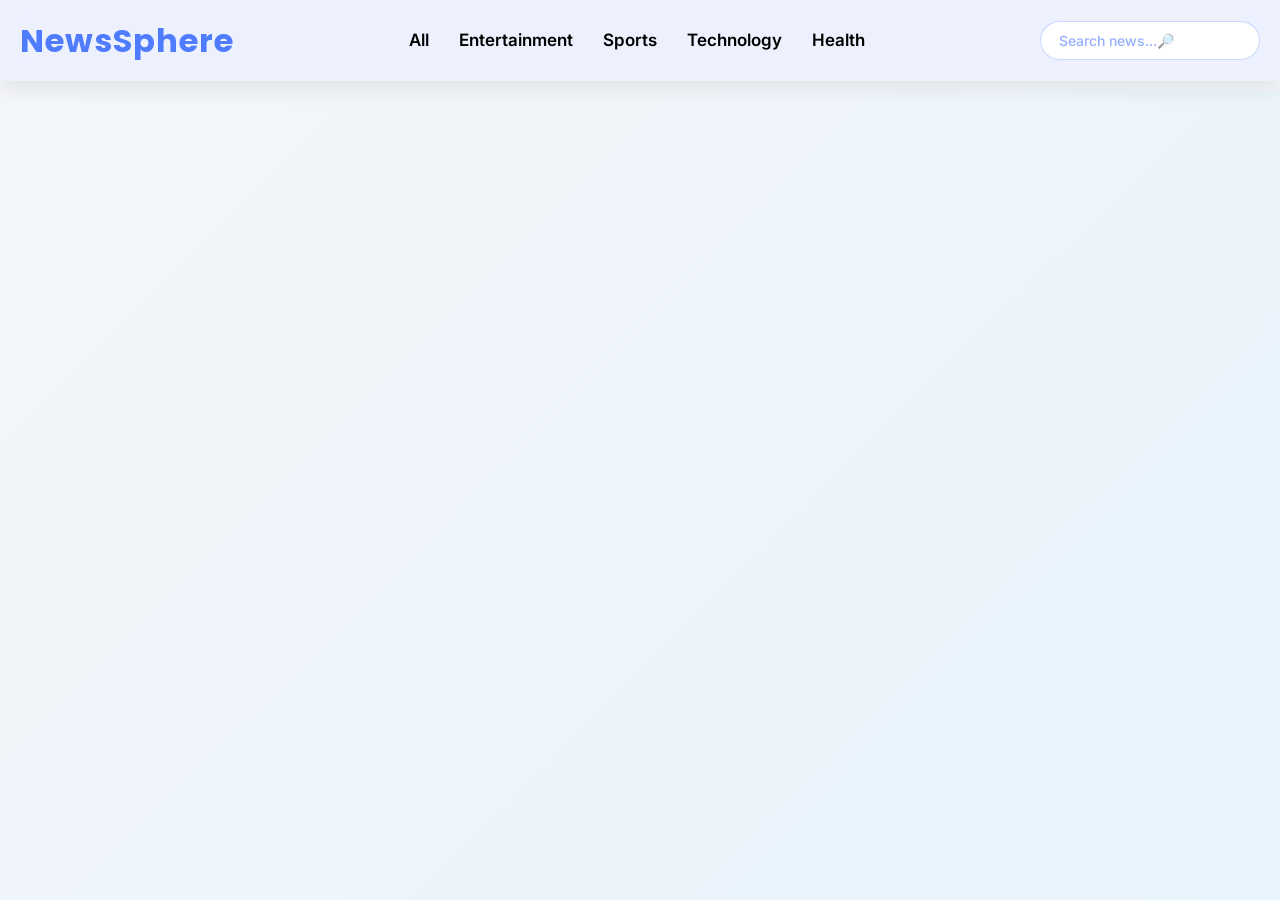
==== Entertainment.html @ 1bde7719 "News Website using API And Load More and Search Funtionality" ====
<!DOCTYPE html>
<html lang="en">
<head>
    <meta charset="UTF-8">
    <meta name="viewport" content="width=device-width, initial-scale=1.0">
    <title>New Nav</title>
    <link rel="stylesheet" href="Newav1.css">
    <!-- FontAwesome Link -->
 <link rel="stylesheet" href="https://cdnjs.cloudflare.com/ajax/libs/font-awesome/6.7.2/css/all.min.css" integrity="sha512-Evv84Mr4kqVGRNSgIGL/F/aIDqQb7xQ2vcrdIwxfjThSH8CSR7PBEakCr51Ck+w+/U6swU2Im1vVX0SVk9ABhg==" crossorigin="anonymous" referrerpolicy="no-referrer" />
</head>
<body>
    
 <header>
 <nav>

<div class="logo">
  <h1>NewsSphere</h1>
</div>



<ul class="nav-ul">
    <li class="nav-li"><a class="nav-a" href="All.html">All</a></li>
    <li class="nav-li"><a class="nav-a" href="Entertainment.html">Entertainment</a></li>
    <li class="nav-li"><a class="nav-a" href="Sports.html">Sports</a></li>
    <li class="nav-li"><a class="nav-a" href="Technology.html">Technology</a></li>
    <li class="nav-li"><a class="nav-a" href="Health.html">Health</a></li>
</ul>

    <!-- <button class="sign-up">Book a Table</button> -->
<div class="form-user">
       <form onsubmit="UserSearch(event)">
  <input type="text" id="user_input" placeholder="Search news...🔎" />
  <!-- <button type="submit">Search</button> -->
</form>
</div>

<div class="bar">
   <i onclick="Hambuger()" class="fa-solid fa-bars "></i>
</div>

    </nav>
<div class="hambuger-hide">
            <div  onclick="Hambuger()" class="close-menu"><i class="fa-solid fa-xmark "></i></div>
    <ul class="ham-hide-nav-ul">
    <li class="ham-hide-nav-li"><a class="ham-hide-nav-a" href="#">All</a></li>
    <li class="ham-hide-nav-li"><a class="ham-hide-nav-a" href="#">Entertainment</a></li>
    <li class="ham-hide-nav-li"><a class="ham-hide-nav-a" href="#">Sports</a></li>
    <li class="ham-hide-nav-li"><a class="ham-hide-nav-a" href="#">Technology</a></li>
    <li class="ham-hide-nav-li"><a class="ham-hide-nav-a" href="#">Health</a></li>
   <!-- <button class="sign-up">Book a Table</button> -->


    </ul>
</div>

 </header>

 <section>
    <div class="backdrop" onclick="Hambuger()"></div>



 </section>

 <section  class="hero-section">


<div class="news-container">

</div>
   <button class="loadmore" onclick="loadMoreNews()">Load More</button>
 </section>



<script>

</script>

<script src="Entertainment.js"></script>

</body>
</html>
---- Newav1.css ----
@import url('https://fonts.googleapis.com/css2?family=Poppins:wght@400;500;600;700&display=swap');
@import url('https://fonts.googleapis.com/css2?family=Inter:wght@400;500;600&display=swap');

/* CSS Variables for Consistency */
:root {
    --primary-color: #4f7cff;
    --secondary-color: #222;
    --bg-color: #f4f6f9;
    --card-bg: #ffffff;
    --text-color: #1f2937;
    --muted-text: #6b7280;
    --shadow: rgba(0, 0, 0, 0.08);
    --transition: all 0.3s ease;
}

/* Reset */
* {
    margin: 0;
    padding: 0;
    box-sizing: border-box;
    font-family: 'Inter', sans-serif;
}

h1, h2, h3, h4, h5, h6 {
    font-family: 'Poppins', sans-serif;
}

body::-webkit-scrollbar {
    display: none;
}

body {
    background: var(--bg-color);
    line-height: 1.6;
}

/* Header & Nav */
header {
    position: relative;
}

nav {
    display: flex;
    align-items: center;
    justify-content: space-between;
    background: rgba(235, 240, 255, 0.85);
    backdrop-filter: blur(12px);
    box-shadow: 0 8px 20px var(--shadow);
    width: 100%;
    padding: 15px 20px;
    position: fixed;
    top: 0;
    z-index: 100;
}

.logo h1 {
    font-size: 28px;
    font-weight: 700;
    color: var(--primary-color);
    cursor: pointer;
    letter-spacing: 1px;
}

/* Search Form */
.form-user form {
    display: flex;
    align-items: center;
    gap: 10px;
}

.form-user input {
    padding: 10px 18px;
    width: 220px;
    border-radius: 25px;
    border: 1px solid rgba(79, 124, 255, 0.3);
    outline: none;
    font-size: 14px;
    background: white;
    color: var(--secondary-color);
    transition: var(--transition);
}

.form-user input::placeholder {
    color: rgba(79, 124, 255, 0.6);
    font-weight: 500;
}

.form-user input:focus {
    border-color: var(--primary-color);
    box-shadow: 0 0 0 4px rgba(79, 124, 255, 0.15);
}

.form-user button {
    background: var(--primary-color);
    border: none;
    border-radius: 50%;
    width: 40px;
    height: 40px;
    color: white;
    cursor: pointer;
    transition: var(--transition);
}

.form-user button:hover {
    background: #3a5fc7;
}

/* Nav Links (Desktop) */
.nav-ul {
    display: none;
    list-style: none;
    gap: 30px;
    align-items: center;
}

.nav-ul .nav-li .nav-a {
  background-image: linear-gradient(
    to right,
    #4f7cff,
    #4f7cff 50%,
    #000000 50%
  );
  background-size: 200% 100%;
  background-position: -100%;
  display: inline-block;
  padding: 5px 0;
  position: relative;
  -webkit-background-clip: text;
  -webkit-text-fill-color: transparent;
  transition: all 0.3s ease-in-out;
  font-weight: 600;
  font-size: 17px;

}

.nav-ul .nav-li .nav-a::before {
  content: '';
  background: #4f7cff;
  display: block;
  position: absolute;
  bottom: -3px;
  left: 0;
  width: 0;
  height: 3px;
  transition: all 0.3s ease-in-out;
}
.nav-ul .nav-li .nav-a:hover 
{
  background-position: 0;
}
.nav-ul .nav-li .nav-a:hover::before {
  width:100%;
  
}
.nav-ul .nav-li .nav-a:active
{
  color: #4f7cff!important;
}
/* Hamburger Menu */
.bar i {
    font-size: 22px;
    cursor: pointer;
    color: var(--secondary-color);
    padding: 8px;
    border-radius: 50%;
    transition: var(--transition);
}

.bar i:hover {
    background: rgba(79, 124, 255, 0.15);
    color: var(--primary-color);
}

.hamburger-hide {
    width: 280px;
    height: 100vh;
    position: fixed;
    right: -100%;
    top: 0;
    background: rgba(20, 20, 30, 0.95);
    backdrop-filter: blur(15px);
    color: white;
    z-index: 200;
    transition: right 0.5s ease;
    padding-top: 70px;
    display: flex;
    flex-direction: column;
}

.hamburger-show {
    right: 0;
}

.ham-hide-nav-ul {
    list-style: none;
    display: flex;
    flex-direction: column;
    gap: 25px;
    padding-left: 20px;
}

.ham-hide-nav-ul .ham-hide-nav-li .ham-hide-nav-a {
    font-size: 20px;
    font-weight: 600;
    color: white;
    text-decoration: none;
    transition: var(--transition);
}

.ham-hide-nav-ul .ham-hide-nav-li .ham-hide-nav-a:hover {
    color: var(--primary-color);
    transform: scale(1.05);
}

.close-menu {
    position: absolute;
    top: 20px;
    right: 20px;
    cursor: pointer;
}

.close-menu i {
    font-size: 30px;
    color: white;
    transition: var(--transition);
}

.close-menu:hover i {
    color: #ff4d4d;
    transform: rotate(90deg);
}

/* Backdrop */
.backdrop {
    display: none;
    position: fixed;
    top: 0;
    left: 0;
    width: 100%;
    height: 100%;
    background: rgba(0, 0, 0, 0.45);
    backdrop-filter: blur(2px);
    z-index: 99;
}

.backdrop-show {
    display: block;
}

/* Hero Section */
.hero-section {
    margin-top: 90px;
    padding: 24px;
    background: linear-gradient(135deg, var(--bg-color) 0%, #e8f4fd 100%);
    min-height: calc(100vh - 90px);
}

.news-container {
    display: grid;
    grid-template-columns: repeat(auto-fit, minmax(300px, 1fr));
    gap: 24px;
    margin-bottom: 40px;
}

/* News Cards */
.first-news {
    background: var(--card-bg);
    border-radius: 16px;
    overflow: hidden;
    min-height: 450px;
    box-shadow: 0 8px 24px var(--shadow);
    display: flex;
    flex-direction: column;
    transition: transform 0.25s ease, box-shadow 0.25s ease;
}

.first-news:hover {
    transform: translateY(-4px);
    box-shadow: 0 16px 40px rgba(0, 0, 0, 0.15);
}

.news_img_container {
    width: 100%;
    height: 200px;
    overflow: hidden;
}

.news_img_container img {
    width: 100%;
    height: 100%;
    object-fit: cover;
    loading: lazy; /* Lazy loading */
}

.news-title-container {
    padding: 16px 20px 0;
}

.news-title-container h2 {
    font-size: 20px;
    font-weight: 600;
    color: var(--text-color);
    line-height: 1.3;
}

.news-description-container {
    padding: 12px 20px;
}

.news-description-container p {
    font-size: 15px;
    color: #4b5563;
    line-height: 1.5;
    display: -webkit-box;
    -webkit-box-orient: vertical;
    -webkit-line-clamp: 4;
    overflow: hidden;
}

.bottom-news-container {
    margin-top: auto;
    padding: 14px 20px;
    border-top: 1px solid #e5e7eb;
    display: flex;
    justify-content: space-between;
    align-items: center;
}

.news-author-container h5,
.news-date-container h5 {
    font-size: 13px;
    color: var(--muted-text);
    font-weight: 500;
}

/* Load More Button */
.loadmore {
    display: none;
    padding: 14px 28px;
    background: var(--primary-color);
    color: white;
    border: none;
    border-radius: 12px;
    font-size: 16px;
    font-weight: 600;
    margin: 0 auto;
    cursor: pointer;
    transition: var(--transition);
}

.loadmore:hover {
    background: #3a5fc7;
    transform: scale(1.05);
}

/* Footer */
footer {
    background: var(--secondary-color);
    color: white;
    text-align: center;
    padding: 20px;
    margin-top: 40px;
}

.hambuger-hide{
     background-color: rgba(27, 27, 27, 0.447);
    backdrop-filter: blur(10px);
    width: 280px;
    position: fixed;
    height: 100vh;
    right: -39rem;
    top: 0;
    transition: all .6s linear;
    color: white;
    z-index: 100;
}
.hambuger-show {
    right: 0;
    
}
 .side{
    left: 0;
    
}

.ham-hide-nav-ul {
    color: white;
    margin-top: 70px;
    display: flex;
    align-items: center;
    justify-content: center;
    list-style: none;
    gap: 20px;
    flex-direction: column;
 padding: 20px 0 0 0;
}

.ham-hide-nav-ul .ham-hide-nav-li .ham-hide-nav-a{
   
    text-decoration: none;
    color: rgb(255, 255, 255);
    font-size: 25px;
 
}

/* Media Queries */
@media (max-width: 768px) {
    .news-container {
        grid-template-columns: repeat(auto-fit, minmax(280px, 1fr));
        gap: 20px;
    }
    .news-title-container h2 {
        font-size: 18px;
    }
    .news-description-container p {
        font-size: 14px;
    }
}

@media (max-width: 480px) {
    .bottom-news-container {
        flex-direction: column;
        align-items: flex-start;
        gap: 6px;
    }
    .form-user input {
        width: 180px;
    }
}

@media (min-width: 768px) {
    .logo h1 {
        font-size: 32px;
    }
    .nav-ul {
        display: flex;
    }
    .bar {
        display: none;
    }
    .hamburger-hide {
        display: none;
    }
}

@media (min-width: 1200px) {
    .news-container {
        grid-template-columns: repeat(auto-fit, minmax(350px, 1fr));
    }
}
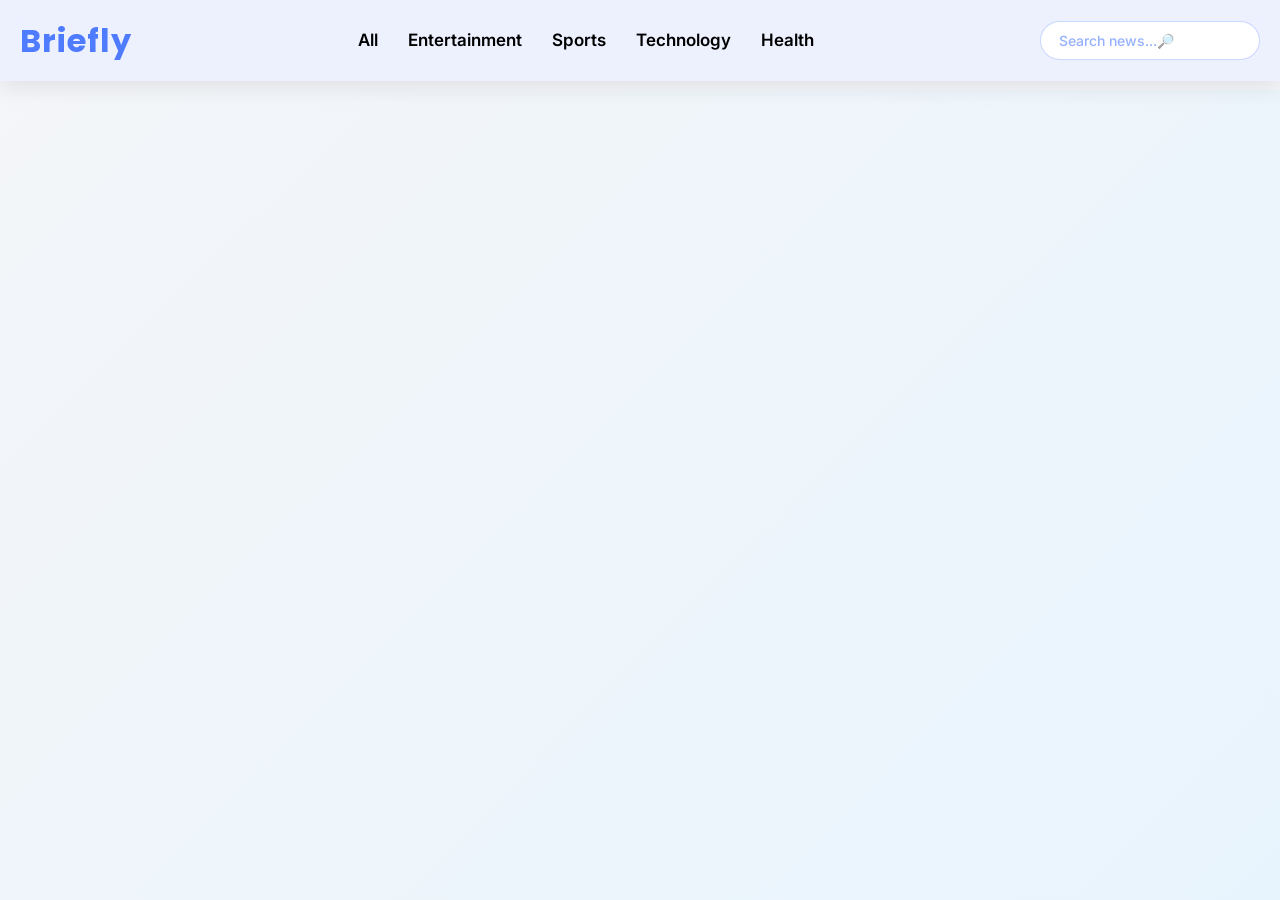
==== commit 75ade6c7: "Change api Logo and add link" ====
--- a/Entertainment.html
+++ b/Entertainment.html
@@ -1,84 +1,88 @@
 <!DOCTYPE html>
 <html lang="en">
-<head>
-    <meta charset="UTF-8">
-    <meta name="viewport" content="width=device-width, initial-scale=1.0">
-    <title>New Nav</title>
-    <link rel="stylesheet" href="Newav1.css">
+  <head>
+    <meta charset="UTF-8" />
+    <meta name="viewport" content="width=device-width, initial-scale=1.0" />
+    <title>Entertainment</title>
+    <link rel="stylesheet" href="news.css" />
     <!-- FontAwesome Link -->
- <link rel="stylesheet" href="https://cdnjs.cloudflare.com/ajax/libs/font-awesome/6.7.2/css/all.min.css" integrity="sha512-Evv84Mr4kqVGRNSgIGL/F/aIDqQb7xQ2vcrdIwxfjThSH8CSR7PBEakCr51Ck+w+/U6swU2Im1vVX0SVk9ABhg==" crossorigin="anonymous" referrerpolicy="no-referrer" />
-</head>
-<body>
-    
- <header>
- <nav>
+    <link
+      rel="stylesheet"
+      href="https://cdnjs.cloudflare.com/ajax/libs/font-awesome/6.7.2/css/all.min.css"
+      integrity="sha512-Evv84Mr4kqVGRNSgIGL/F/aIDqQb7xQ2vcrdIwxfjThSH8CSR7PBEakCr51Ck+w+/U6swU2Im1vVX0SVk9ABhg=="
+      crossorigin="anonymous"
+      referrerpolicy="no-referrer"
+    />
+  </head>
+  <body>
+    <header>
+      <nav>
+        <div class="logo">
+          <h1>Briefly</h1>
+        </div>
 
-<div class="logo">
-  <h1>NewsSphere</h1>
-</div>
+        <ul class="nav-ul">
+          <li class="nav-li"><a class="nav-a" href="index.html">All</a></li>
+          <li class="nav-li">
+            <a class="nav-a" href="Entertainment.html">Entertainment</a>
+          </li>
+          <li class="nav-li"><a class="nav-a" href="Sports.html">Sports</a></li>
+          <li class="nav-li">
+            <a class="nav-a" href="Technology.html">Technology</a>
+          </li>
+          <li class="nav-li"><a class="nav-a" href="Health.html">Health</a></li>
+        </ul>
 
+        <!-- <button class="sign-up">Book a Table</button> -->
+        <div class="form-user">
+          <form onsubmit="UserSearch(event)">
+            <input type="text" id="user_input" placeholder="Search news...🔎" />
+            <!-- <button type="submit">Search</button> -->
+          </form>
+        </div>
 
+        <div class="bar">
+          <i onclick="Hambuger()" class="fa-solid fa-bars"></i>
+        </div>
+      </nav>
+      <div class="hambuger-hide">
+        <div onclick="Hambuger()" class="close-menu">
+          <i class="fa-solid fa-xmark"></i>
+        </div>
+        <ul class="ham-hide-nav-ul">
+          <li class="ham-hide-nav-li">
+            <a class="ham-hide-nav-a" href="index.html">All</a>
+          </li>
+          <li class="ham-hide-nav-li">
+            <a class="ham-hide-nav-a" href="Entertainment.html"
+              >Entertainment</a
+            >
+          </li>
+          <li class="ham-hide-nav-li">
+            <a class="ham-hide-nav-a" href="Sports.html">Sports</a>
+          </li>
+          <li class="ham-hide-nav-li">
+            <a class="ham-hide-nav-a" href="Technology.html">Technology</a>
+          </li>
+          <li class="ham-hide-nav-li">
+            <a class="ham-hide-nav-a" href="Health.html">Movies</a>
+          </li>
+          <!-- <button class="sign-up">Book a Table</button> -->
+        </ul>
+      </div>
+    </header>
 
-<ul class="nav-ul">
-    <li class="nav-li"><a class="nav-a" href="All.html">All</a></li>
-    <li class="nav-li"><a class="nav-a" href="Entertainment.html">Entertainment</a></li>
-    <li class="nav-li"><a class="nav-a" href="Sports.html">Sports</a></li>
-    <li class="nav-li"><a class="nav-a" href="Technology.html">Technology</a></li>
-    <li class="nav-li"><a class="nav-a" href="Health.html">Health</a></li>
-</ul>
+    <section>
+      <div class="backdrop" onclick="Hambuger()"></div>
+    </section>
 
-    <!-- <button class="sign-up">Book a Table</button> -->
-<div class="form-user">
-       <form onsubmit="UserSearch(event)">
-  <input type="text" id="user_input" placeholder="Search news...🔎" />
-  <!-- <button type="submit">Search</button> -->
-</form>
-</div>
+    <section class="hero-section">
+      <div class="news-container"></div>
+      <button class="loadmore" onclick="loadMoreNews()">Load More</button>
+    </section>
 
-<div class="bar">
-   <i onclick="Hambuger()" class="fa-solid fa-bars "></i>
-</div>
+    <script></script>
 
-    </nav>
-<div class="hambuger-hide">
-            <div  onclick="Hambuger()" class="close-menu"><i class="fa-solid fa-xmark "></i></div>
-    <ul class="ham-hide-nav-ul">
-    <li class="ham-hide-nav-li"><a class="ham-hide-nav-a" href="#">All</a></li>
-    <li class="ham-hide-nav-li"><a class="ham-hide-nav-a" href="#">Entertainment</a></li>
-    <li class="ham-hide-nav-li"><a class="ham-hide-nav-a" href="#">Sports</a></li>
-    <li class="ham-hide-nav-li"><a class="ham-hide-nav-a" href="#">Technology</a></li>
-    <li class="ham-hide-nav-li"><a class="ham-hide-nav-a" href="#">Health</a></li>
-   <!-- <button class="sign-up">Book a Table</button> -->
-
-
-    </ul>
-</div>
-
- </header>
-
- <section>
-    <div class="backdrop" onclick="Hambuger()"></div>
-
-
-
- </section>
-
- <section  class="hero-section">
-
-
-<div class="news-container">
-
-</div>
-   <button class="loadmore" onclick="loadMoreNews()">Load More</button>
- </section>
-
-
-
-<script>
-
-</script>
-
-<script src="Entertainment.js"></script>
-
-</body>
-</html>+    <script src="Entertainment.js"></script>
+  </body>
+</html>
--- a/news.css
+++ b/news.css
@@ -0,0 +1,464 @@
+@import url("https://fonts.googleapis.com/css2?family=Poppins:wght@400;500;600;700&display=swap");
+@import url("https://fonts.googleapis.com/css2?family=Inter:wght@400;500;600&display=swap");
+
+
+:root {
+  --primary-color: #4f7cff;
+  --secondary-color: #222;
+  --bg-color: #f4f6f9;
+  --card-bg: #ffffff;
+  --text-color: #1f2937;
+  --muted-text: #6b7280;
+  --shadow: rgba(0, 0, 0, 0.08);
+  --transition: all 0.3s ease;
+}
+
+
+* {
+  margin: 0;
+  padding: 0;
+  box-sizing: border-box;
+  font-family: "Inter", sans-serif;
+}
+
+h1,
+h2,
+h3,
+h4,
+h5,
+h6 {
+  font-family: "Poppins", sans-serif;
+}
+
+body::-webkit-scrollbar {
+  display: none;
+}
+
+body {
+  background: var(--bg-color);
+  line-height: 1.6;
+}
+
+/* Header & Nav */
+header {
+  position: relative;
+}
+
+nav {
+  display: flex;
+  align-items: center;
+  justify-content: space-between;
+  background: rgba(235, 240, 255, 0.85);
+  backdrop-filter: blur(12px);
+  box-shadow: 0 8px 20px var(--shadow);
+  width: 100%;
+  padding: 15px 20px;
+  position: fixed;
+  top: 0;
+  z-index: 100;
+}
+
+.logo h1 {
+  font-size: 28px;
+  font-weight: 700;
+  color: var(--primary-color);
+  cursor: pointer;
+  letter-spacing: 1px;
+}
+
+/* Search Form */
+.form-user form {
+  display: flex;
+  align-items: center;
+  gap: 10px;
+}
+
+.form-user input {
+  padding: 10px 18px;
+  width: 220px;
+  border-radius: 25px;
+  border: 1px solid rgba(79, 124, 255, 0.3);
+  outline: none;
+  font-size: 14px;
+  background: white;
+  color: var(--secondary-color);
+  transition: var(--transition);
+}
+
+.form-user input::placeholder {
+  color: rgba(79, 124, 255, 0.6);
+  font-weight: 500;
+}
+
+.form-user input:focus {
+  border-color: var(--primary-color);
+  box-shadow: 0 0 0 4px rgba(79, 124, 255, 0.15);
+}
+
+.form-user button {
+  background: var(--primary-color);
+  border: none;
+  border-radius: 50%;
+  width: 40px;
+  height: 40px;
+  color: white;
+  cursor: pointer;
+  transition: var(--transition);
+}
+
+.form-user button:hover {
+  background: #3a5fc7;
+}
+
+/* Nav Links */
+.nav-ul {
+  display: none;
+  list-style: none;
+  gap: 30px;
+  align-items: center;
+}
+
+.nav-ul .nav-li .nav-a {
+  background-image: linear-gradient(
+    to right,
+    #4f7cff,
+    #4f7cff 50%,
+    #000000 50%
+  );
+  background-size: 200% 100%;
+  background-position: -100%;
+  display: inline-block;
+  padding: 5px 0;
+  position: relative;
+  -webkit-background-clip: text;
+  -webkit-text-fill-color: transparent;
+  transition: all 0.3s ease-in-out;
+  font-weight: 600;
+  font-size: 17px;
+}
+
+.nav-ul .nav-li .nav-a::before {
+  content: "";
+  background: #4f7cff;
+  display: block;
+  position: absolute;
+  bottom: -3px;
+  left: 0;
+  width: 0;
+  height: 3px;
+  transition: all 0.3s ease-in-out;
+}
+.nav-ul .nav-li .nav-a:hover {
+  background-position: 0;
+}
+.nav-ul .nav-li .nav-a:hover::before {
+  width: 100%;
+}
+.nav-ul .nav-li .nav-a:active {
+  color: #4f7cff !important;
+}
+/* Hamburger Menu */
+.bar i {
+  font-size: 22px;
+  cursor: pointer;
+  color: var(--secondary-color);
+  padding: 8px;
+  border-radius: 50%;
+  transition: var(--transition);
+}
+
+.bar i:hover {
+  background: rgba(79, 124, 255, 0.15);
+  color: var(--primary-color);
+}
+
+.hamburger-hide {
+  width: 280px;
+  height: 100vh;
+  position: fixed;
+  right: -100%;
+  top: 0;
+  background: rgba(20, 20, 30, 0.95);
+  backdrop-filter: blur(15px);
+  color: white;
+  z-index: 200;
+  transition: right 0.5s ease;
+  padding-top: 70px;
+  display: flex;
+  flex-direction: column;
+}
+
+.hamburger-show {
+  right: 0;
+}
+
+.ham-hide-nav-ul {
+  list-style: none;
+  display: flex;
+  flex-direction: column;
+  gap: 25px;
+  padding-left: 20px;
+}
+
+.ham-hide-nav-ul .ham-hide-nav-li .ham-hide-nav-a {
+  font-size: 20px;
+  font-weight: 600;
+  color: white;
+  text-decoration: none;
+  transition: var(--transition);
+}
+
+.ham-hide-nav-ul .ham-hide-nav-li .ham-hide-nav-a:hover {
+  color: var(--primary-color);
+  transform: scale(1.05);
+}
+
+.close-menu {
+  position: absolute;
+  top: 20px;
+  right: 20px;
+  cursor: pointer;
+}
+
+.close-menu i {
+  font-size: 30px;
+  color: white;
+  transition: var(--transition);
+}
+
+.close-menu:hover i {
+  color: #ff4d4d;
+  transform: rotate(90deg);
+}
+
+/* Backdrop */
+.backdrop {
+  display: none;
+  position: fixed;
+  top: 0;
+  left: 0;
+  width: 100%;
+  height: 100%;
+  background: rgba(0, 0, 0, 0.45);
+  backdrop-filter: blur(2px);
+  z-index: 99;
+}
+
+.backdrop-show {
+  display: block;
+}
+
+/* Hero Section */
+.hero-section {
+  margin-top: 90px;
+  padding: 24px;
+  background: linear-gradient(135deg, var(--bg-color) 0%, #e8f4fd 100%);
+  min-height: calc(100vh - 90px);
+}
+
+.news-container {
+  display: grid;
+  grid-template-columns: repeat(auto-fit, minmax(300px, 1fr));
+  gap: 24px;
+  margin-bottom: 40px;
+}
+
+/* News Cards */
+.first-news {
+  background: var(--card-bg);
+  border-radius: 16px;
+  overflow: hidden;
+  min-height: 450px;
+  box-shadow: 0 8px 24px var(--shadow);
+  display: flex;
+  flex-direction: column;
+  transition: transform 0.25s ease, box-shadow 0.25s ease;
+}
+
+.first-news:hover {
+  transform: translateY(-4px);
+  box-shadow: 0 16px 40px rgba(0, 0, 0, 0.15);
+}
+
+.news_img_container {
+  width: 100%;
+  height: 200px;
+  overflow: hidden;
+}
+
+.news_img_container img {
+  width: 100%;
+  height: 100%;
+  object-fit: cover;
+  loading: lazy; /* Lazy loading */
+}
+
+.news-title-container {
+  padding: 16px 20px 0;
+}
+
+.news-title-container h2 {
+  font-size: 20px;
+  font-weight: 600;
+  color: var(--text-color);
+  line-height: 1.3;
+}
+
+.news-description-container {
+  padding: 12px 20px;
+}
+
+.news-description-container p {
+  font-size: 15px;
+  color: #4b5563;
+  line-height: 1.5;
+  display: -webkit-box;
+  -webkit-box-orient: vertical;
+  -webkit-line-clamp: 4;
+  overflow: hidden;
+}
+
+.bottom-news-container {
+  margin-top: auto;
+  padding: 14px 20px;
+  border-top: 1px solid #e5e7eb;
+  display: flex;
+  justify-content: space-between;
+  align-items: center;
+}
+
+.news-author-container h5,
+.news-date-container h5 {
+  font-size: 13px;
+  color: var(--muted-text);
+  font-weight: 500;
+}
+.news-author-container a{
+  text-decoration: none;
+}
+
+.news-author-container a:hover h5{
+  text-decoration: none;
+  color: rgb(255, 0, 0);
+}
+
+.news-author-container a:active h5{
+  text-decoration: none;
+  color: blue;
+}
+
+/* Load More Button */
+.loadmore {
+  display: none;
+  padding: 14px 28px;
+  background: var(--primary-color);
+  color: white;
+  border: none;
+  border-radius: 12px;
+  font-size: 16px;
+  font-weight: 600;
+  margin: 0 auto;
+  cursor: pointer;
+  transition: var(--transition);
+}
+
+.loadmore:hover {
+  background: #3a5fc7;
+  transform: scale(1.05);
+}
+
+/* Footer */
+footer {
+  background: var(--secondary-color);
+  color: white;
+  text-align: center;
+  padding: 20px;
+  margin-top: 40px;
+}
+
+.hambuger-hide {
+  background-color: rgba(27, 27, 27, 0.447);
+  backdrop-filter: blur(10px);
+  width: 280px;
+  position: fixed;
+  height: 100vh;
+  right: -39rem;
+  top: 0;
+  transition: all 0.6s linear;
+  color: white;
+  z-index: 100;
+}
+.hambuger-show {
+  right: 0;
+}
+.side {
+  left: 0;
+}
+
+.ham-hide-nav-ul {
+  color: white;
+  margin-top: 70px;
+  display: flex;
+  align-items: center;
+  justify-content: center;
+  list-style: none;
+  gap: 20px;
+  flex-direction: column;
+  padding: 20px 0 0 0;
+}
+
+.ham-hide-nav-ul .ham-hide-nav-li .ham-hide-nav-a {
+  text-decoration: none;
+  color: rgb(255, 255, 255);
+  font-size: 25px;
+}
+
+.news_button{
+  float: right;
+}
+
+/* Media Queries */
+@media (max-width: 768px) {
+  .news-container {
+    grid-template-columns: repeat(auto-fit, minmax(280px, 1fr));
+    gap: 20px;
+  }
+  .news-title-container h2 {
+    font-size: 18px;
+  }
+  .news-description-container p {
+    font-size: 14px;
+  }
+}
+
+@media (max-width: 480px) {
+  .bottom-news-container {
+    flex-direction: column;
+    align-items: flex-start;
+    gap: 6px;
+  }
+  .form-user input {
+    width: 180px;
+  }
+}
+
+@media (min-width: 768px) {
+  .logo h1 {
+    font-size: 32px;
+  }
+  .nav-ul {
+    display: flex;
+  }
+  .bar {
+    display: none;
+  }
+  .hamburger-hide {
+    display: none;
+  }
+}
+
+@media (min-width: 1200px) {
+  .news-container {
+    grid-template-columns: repeat(auto-fit, minmax(350px, 1fr));
+  }
+}
